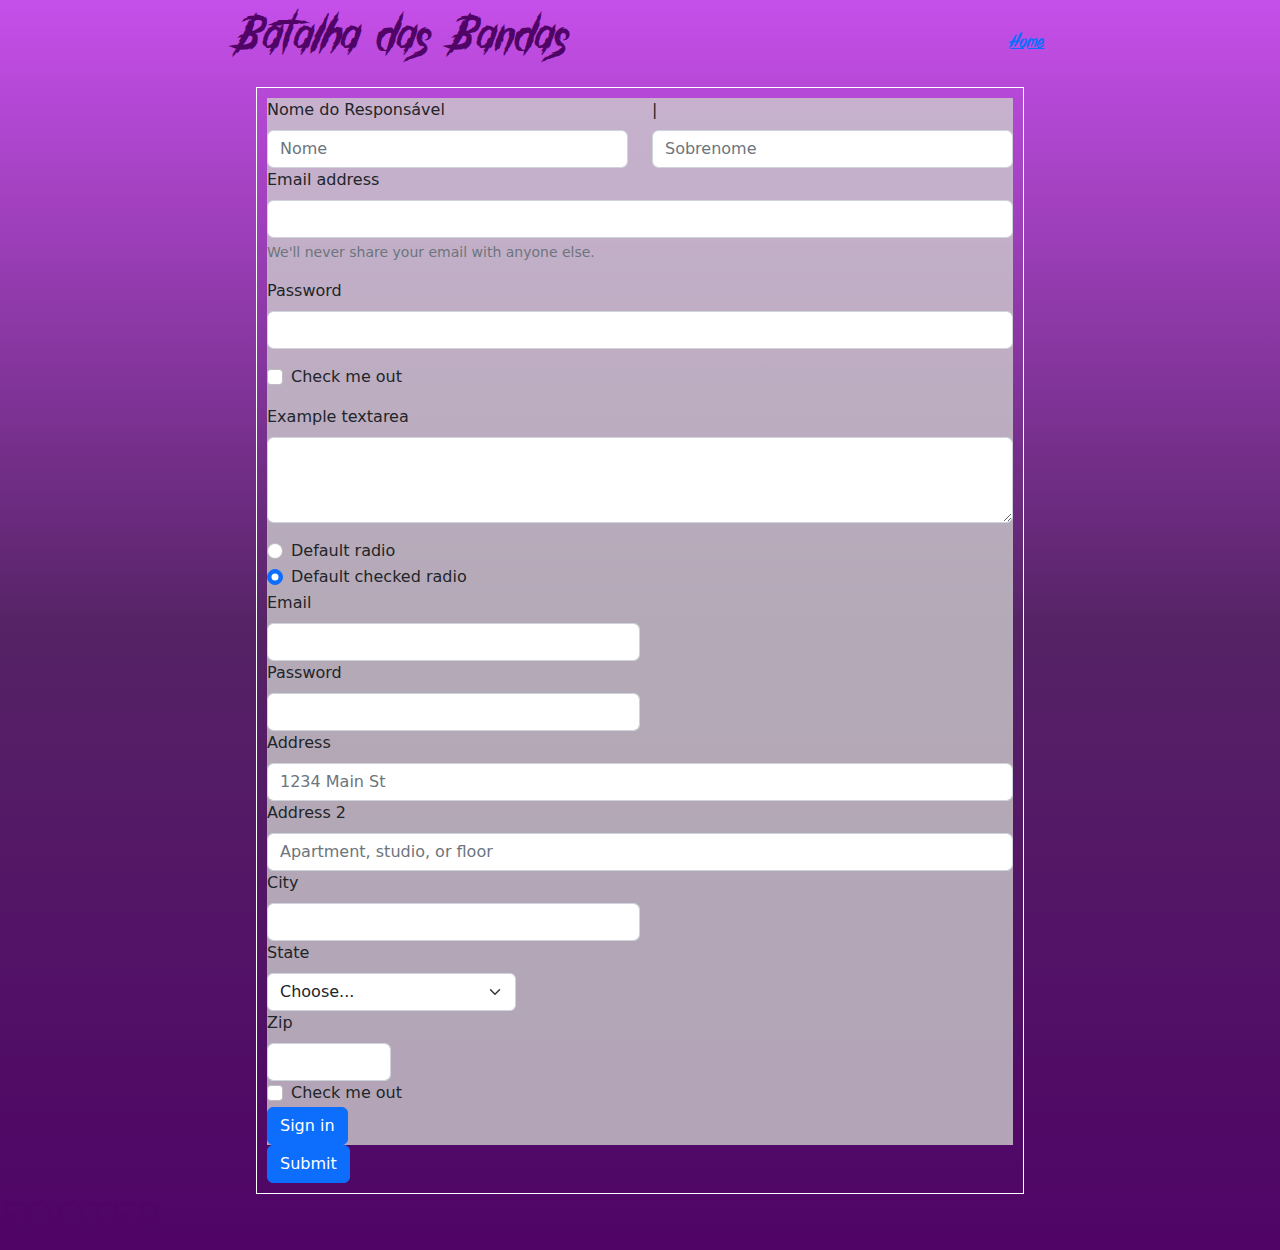
==== form_insc.html @ 5ae1908e "Initial commit" ====
<!DOCTYPE html>
<html lang="pt-br">
<head>
    <meta charset="UTF-8">
    <meta http-equiv="X-UA-Compatible" content="IE=edge">
    <meta name="viewport" content="width=device-width, initial-scale=1.0">
    <title>Formulário de Inscrição</title>
    <link rel="stylesheet" href="bootstrap-5.2.1-dist/css/bootstrap.min.css">
    <script src="bootstrap-5.2.1-dist/js/bootstrap.min.js"></script>
    <link rel="stylesheet" href="form_insc.css">
</head>
<body>
    <header>
        <nav>
            <h1>Batalha das Bandas</h1> <!--Grid-->
            <a href="#">Home</a>
        </nav>
    </header>
    <main>
        <form>
            <div class="row">
                <div class="col">
                    <label for="" class="form-label">Nome do Responsável</label>
                    <input type="text" class="form-control" placeholder="Nome" aria-label="First name">
                </div>
                <div class="col">
                    <label for="#" class="form-label"> | </label>
                    <input type="text" class="form-control" placeholder="Sobrenome" aria-label="Last name">
                </div>
              </div>
            <div class="mb-3">
              <label for="exampleInputEmail1" class="form-label">Email address</label>
              <input type="email" class="form-control" id="exampleInputEmail1" aria-describedby="emailHelp">
              <div id="emailHelp" class="form-text">We'll never share your email with anyone else.</div>
            </div>
            <div class="mb-3">
              <label for="exampleInputPassword1" class="form-label">Password</label>
              <input type="password" class="form-control" id="exampleInputPassword1">
            </div>
            <div class="mb-3 form-check">
              <input type="checkbox" class="form-check-input" id="exampleCheck1">
              <label class="form-check-label" for="exampleCheck1">Check me out</label>
            </div>
            <div class="mb-3">
                <label for="exampleFormControlTextarea1" class="form-label">Example textarea</label>
                <textarea class="form-control" id="exampleFormControlTextarea1" rows="3"></textarea>
              </div>
              <div class="form-check">
                <input class="form-check-input" type="radio" name="flexRadioDefault" id="flexRadioDefault1">
                <label class="form-check-label" for="flexRadioDefault1">
                  Default radio
                </label>
              </div>
              <div class="form-check">
                <input class="form-check-input" type="radio" name="flexRadioDefault" id="flexRadioDefault2" checked>
                <label class="form-check-label" for="flexRadioDefault2">
                  Default checked radio
                </label>
              </div>
              
              <form class="row g-3">
                <div class="col-md-6">
                  <label for="inputEmail4" class="form-label">Email</label>
                  <input type="email" class="form-control" id="inputEmail4">
                </div>
                <div class="col-md-6">
                  <label for="inputPassword4" class="form-label">Password</label>
                  <input type="password" class="form-control" id="inputPassword4">
                </div>
                <div class="col-12">
                  <label for="inputAddress" class="form-label">Address</label>
                  <input type="text" class="form-control" id="inputAddress" placeholder="1234 Main St">
                </div>
                <div class="col-12">
                  <label for="inputAddress2" class="form-label">Address 2</label>
                  <input type="text" class="form-control" id="inputAddress2" placeholder="Apartment, studio, or floor">
                </div>
                <div class="col-md-6">
                  <label for="inputCity" class="form-label">City</label>
                  <input type="text" class="form-control" id="inputCity">
                </div>
                <div class="col-md-4">
                  <label for="inputState" class="form-label">State</label>
                  <select id="inputState" class="form-select">
                    <option selected>Choose...</option>
                    <option>...</option>
                  </select>
                </div>
                <div class="col-md-2">
                  <label for="inputZip" class="form-label">Zip</label>
                  <input type="text" class="form-control" id="inputZip">
                </div>
                <div class="col-12">
                  <div class="form-check">
                    <input class="form-check-input" type="checkbox" id="gridCheck">
                    <label class="form-check-label" for="gridCheck">
                      Check me out
                    </label>
                  </div>
                </div>
                <div class="col-12">
                  <button type="submit" class="btn btn-primary">Sign in</button>
                </div>
              </form>
            <button type="submit" class="btn btn-primary">Submit</button>
          </form>
    </main>
    <footer>
        <h1>FOOTER</h1>
    </footer>
</body>
</html>
---- form_insc.css ----
@charset "UTF-8";
@font-face {
    font-family: 'GrindDeath';
    src: url(fontes/GrindAndDeath_Demo.ttf);
}

* {
    margin: 0;
    padding: 0;
}
body {
    background-image: linear-gradient(to top, #4F0466, #562366 ,#C64FEA);
}
header nav {
    width: 100%;
    padding: 1.2%;
    font-family: 'GrindDeath', Arial, Helvetica, sans-serif;
    display: flex;
    flex-direction: row;
    align-items: center;
    justify-content: space-around;
}
main {
    width: 60%;
    margin: auto;
    border: 1px solid #FFF;
    padding: 10px;
}
form {
    background-color: #CCCC;
}
h1 {
    color: #4F0466;
}
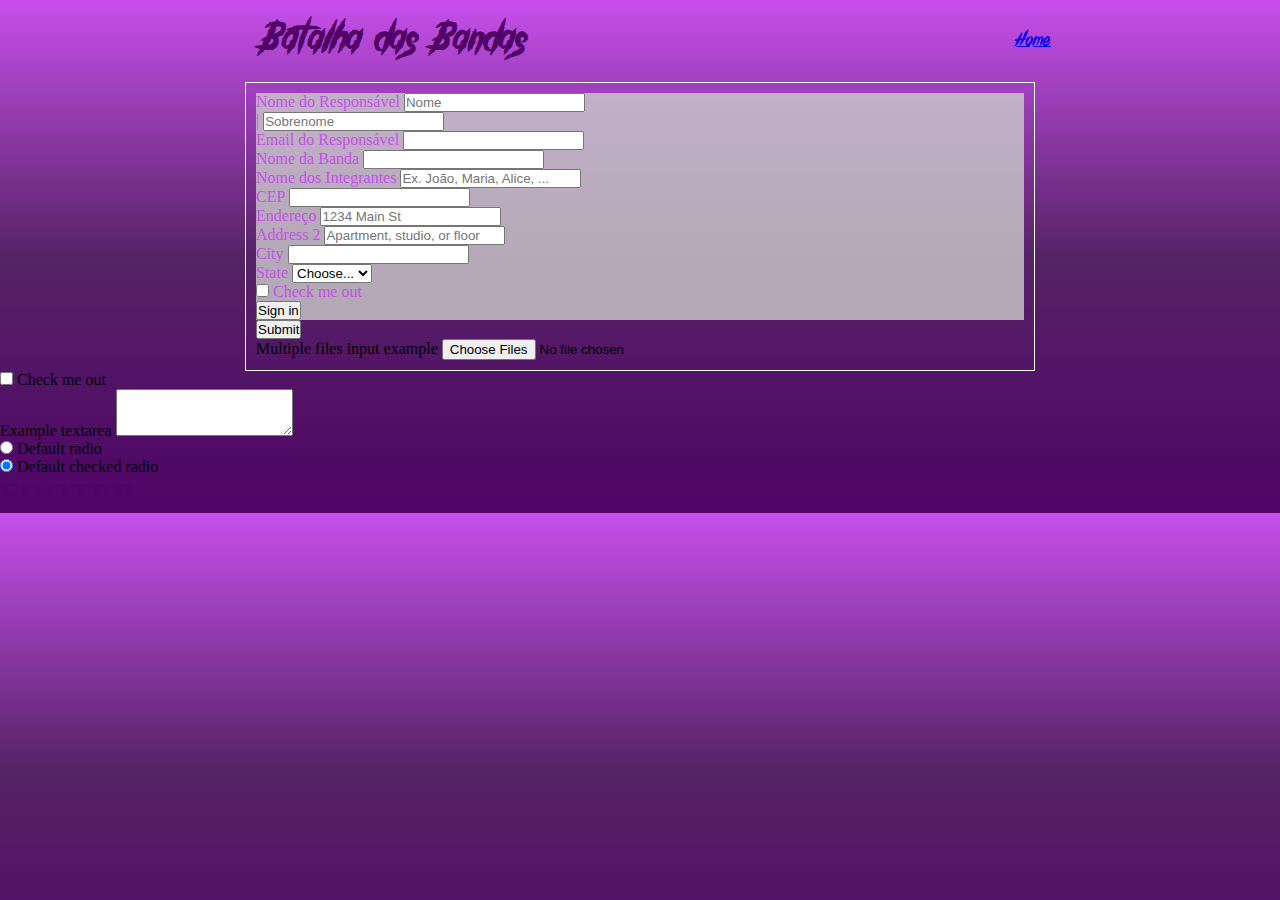
==== commit fb697555: "commit" ====
--- a/form_insc.html
+++ b/form_insc.html
@@ -5,8 +5,8 @@
     <meta http-equiv="X-UA-Compatible" content="IE=edge">
     <meta name="viewport" content="width=device-width, initial-scale=1.0">
     <title>Formulário de Inscrição</title>
-    <link rel="stylesheet" href="bootstrap-5.2.1-dist/css/bootstrap.min.css">
-    <script src="bootstrap-5.2.1-dist/js/bootstrap.min.js"></script>
+
+    <link href="https://cdn.jsdelivr.net/npm/bootstrap@5.2.2/dist/css/bootstrap.min.css" rel="stylesheet" integrity="sha384-Zenh87qX5JnK2Jl0vWa8Ck2rdkQ2Bzep5IDxbcnCeuOxjzrPF/et3URy9Bv1WTRi" crossorigin="anonymous">
     <link rel="stylesheet" href="form_insc.css">
 </head>
 <body>
@@ -18,78 +18,55 @@
     </header>
     <main>
         <form>
-            <div class="row">
-                <div class="col">
+            <div class="row g-2">
+                <div class="col-md-4 mb-3">
                     <label for="" class="form-label">Nome do Responsável</label>
                     <input type="text" class="form-control" placeholder="Nome" aria-label="First name">
                 </div>
-                <div class="col">
+                <div class="col-md-8">
                     <label for="#" class="form-label"> | </label>
                     <input type="text" class="form-control" placeholder="Sobrenome" aria-label="Last name">
                 </div>
-              </div>
-            <div class="mb-3">
-              <label for="exampleInputEmail1" class="form-label">Email address</label>
-              <input type="email" class="form-control" id="exampleInputEmail1" aria-describedby="emailHelp">
-              <div id="emailHelp" class="form-text">We'll never share your email with anyone else.</div>
             </div>
             <div class="mb-3">
-              <label for="exampleInputPassword1" class="form-label">Password</label>
-              <input type="password" class="form-control" id="exampleInputPassword1">
+              <label for="exampleInputEmail1" class="form-label">Email do Responsável</label>
+              <input type="email" class="form-control" id="exampleInputEmail1" aria-describedby="emailHelp">
             </div>
-            <div class="mb-3 form-check">
-              <input type="checkbox" class="form-check-input" id="exampleCheck1">
-              <label class="form-check-label" for="exampleCheck1">Check me out</label>
+
+            <div class="mb-3">
+              <label for="" class="form-label">Nome da Banda</label>
+              <input class="form-control" type="text" value="" aria-label="readonly input example" readonly>
             </div>
             <div class="mb-3">
-                <label for="exampleFormControlTextarea1" class="form-label">Example textarea</label>
-                <textarea class="form-control" id="exampleFormControlTextarea1" rows="3"></textarea>
+              <label for="" class="form-label">Nome dos Integrantes</label>
+              <input class="form-control" type="text" value="" Placeholder="Ex. João, Maria, Alice, ..." aria-label="readonly input example" readonly>
+            </div>
+          </form>
+            <form class="row g-3">
+              <div class="col-md-2">
+                <label for="inputZip" class="form-label">CEP</label>
+                <input type="text" class="form-control" id="inputZip">
               </div>
-              <div class="form-check">
-                <input class="form-check-input" type="radio" name="flexRadioDefault" id="flexRadioDefault1">
-                <label class="form-check-label" for="flexRadioDefault1">
-                  Default radio
-                </label>
+              <div class="col-12">
+                <label for="inputAddress" class="form-label">Endereço</label>
+                <input type="text" class="form-control" id="inputAddress" placeholder="1234 Main St">
               </div>
-              <div class="form-check">
-                <input class="form-check-input" type="radio" name="flexRadioDefault" id="flexRadioDefault2" checked>
-                <label class="form-check-label" for="flexRadioDefault2">
-                  Default checked radio
-                </label>
+              <div class="col-12">
+                <label for="inputAddress2" class="form-label">Address 2</label>
+                <input type="text" class="form-control" id="inputAddress2" placeholder="Apartment, studio, or floor">
               </div>
-              
-              <form class="row g-3">
-                <div class="col-md-6">
-                  <label for="inputEmail4" class="form-label">Email</label>
-                  <input type="email" class="form-control" id="inputEmail4">
-                </div>
-                <div class="col-md-6">
-                  <label for="inputPassword4" class="form-label">Password</label>
-                  <input type="password" class="form-control" id="inputPassword4">
-                </div>
-                <div class="col-12">
-                  <label for="inputAddress" class="form-label">Address</label>
-                  <input type="text" class="form-control" id="inputAddress" placeholder="1234 Main St">
-                </div>
-                <div class="col-12">
-                  <label for="inputAddress2" class="form-label">Address 2</label>
-                  <input type="text" class="form-control" id="inputAddress2" placeholder="Apartment, studio, or floor">
-                </div>
-                <div class="col-md-6">
-                  <label for="inputCity" class="form-label">City</label>
-                  <input type="text" class="form-control" id="inputCity">
-                </div>
-                <div class="col-md-4">
-                  <label for="inputState" class="form-label">State</label>
-                  <select id="inputState" class="form-select">
-                    <option selected>Choose...</option>
-                    <option>...</option>
-                  </select>
-                </div>
-                <div class="col-md-2">
-                  <label for="inputZip" class="form-label">Zip</label>
-                  <input type="text" class="form-control" id="inputZip">
-                </div>
+              <div class="col-md-6">
+                <label for="inputCity" class="form-label">City</label>
+                <input type="text" class="form-control" id="inputCity">
+              </div>
+              <div class="col-md-4">
+                <label for="inputState" class="form-label">State</label>
+                <select id="inputState" class="form-select">
+                  <option selected>Choose...</option>
+                  <option>...</option>
+                </select>
+              </div>
+                
                 <div class="col-12">
                   <div class="form-check">
                     <input class="form-check-input" type="checkbox" id="gridCheck">
@@ -103,10 +80,39 @@
                 </div>
               </form>
             <button type="submit" class="btn btn-primary">Submit</button>
-          </form>
+          
+          <div class="mb-3">
+            <label for="formFileMultiple" class="form-label">Multiple files input example</label>
+            <input class="form-control" type="file" id="formFileMultiple" multiple>
+          </div>
     </main>
+
+    <div class="mb-3 form-check">
+      <input type="checkbox" class="form-check-input" id="exampleCheck1">
+      <label class="form-check-label" for="exampleCheck1">Check me out</label>
+    </div>
+    <div class="mb-3">
+        <label for="exampleFormControlTextarea1" class="form-label">Example textarea</label>
+        <textarea class="form-control" id="exampleFormControlTextarea1" rows="3"></textarea>
+      </div>
+      <div class="form-check">
+        <input class="form-check-input" type="radio" name="flexRadioDefault" id="flexRadioDefault1">
+        <label class="form-check-label" for="flexRadioDefault1">
+          Default radio
+        </label>
+      </div>
+      <div class="form-check">
+        <input class="form-check-input" type="radio" name="flexRadioDefault" id="flexRadioDefault2" checked>
+        <label class="form-check-label" for="flexRadioDefault2">
+          Default checked radio
+        </label>
+      </div>
     <footer>
         <h1>FOOTER</h1>
     </footer>
+
+    <script src="https://cdn.jsdelivr.net/npm/bootstrap@5.2.2/dist/js/bootstrap.bundle.min.js" integrity="sha384-OERcA2EqjJCMA+/3y+gxIOqMEjwtxJY7qPCqsdltbNJuaOe923+mo//f6V8Qbsw3" crossorigin="anonymous"></script>
+    <script src="https://cdn.jsdelivr.net/npm/bootstrap@5.2.2/dist/js/bootstrap.min.js" integrity="sha384-IDwe1+LCz02ROU9k972gdyvl+AESN10+x7tBKgc9I5HFtuNz0wWnPclzo6p9vxnk" crossorigin="anonymous"></script>
+    <script src="https://cdn.jsdelivr.net/npm/@popperjs/core@2.11.6/dist/umd/popper.min.js" integrity="sha384-oBqDVmMz9ATKxIep9tiCxS/Z9fNfEXiDAYTujMAeBAsjFuCZSmKbSSUnQlmh/jp3" crossorigin="anonymous"></script>
 </body>
 </html>--- a/form_insc.css
+++ b/form_insc.css
@@ -28,7 +28,8 @@
 }
 form {
     background-color: #CCCC;
+    color: #C64FEA;
 }
 h1 {
     color: #4F0466;
-}+}
